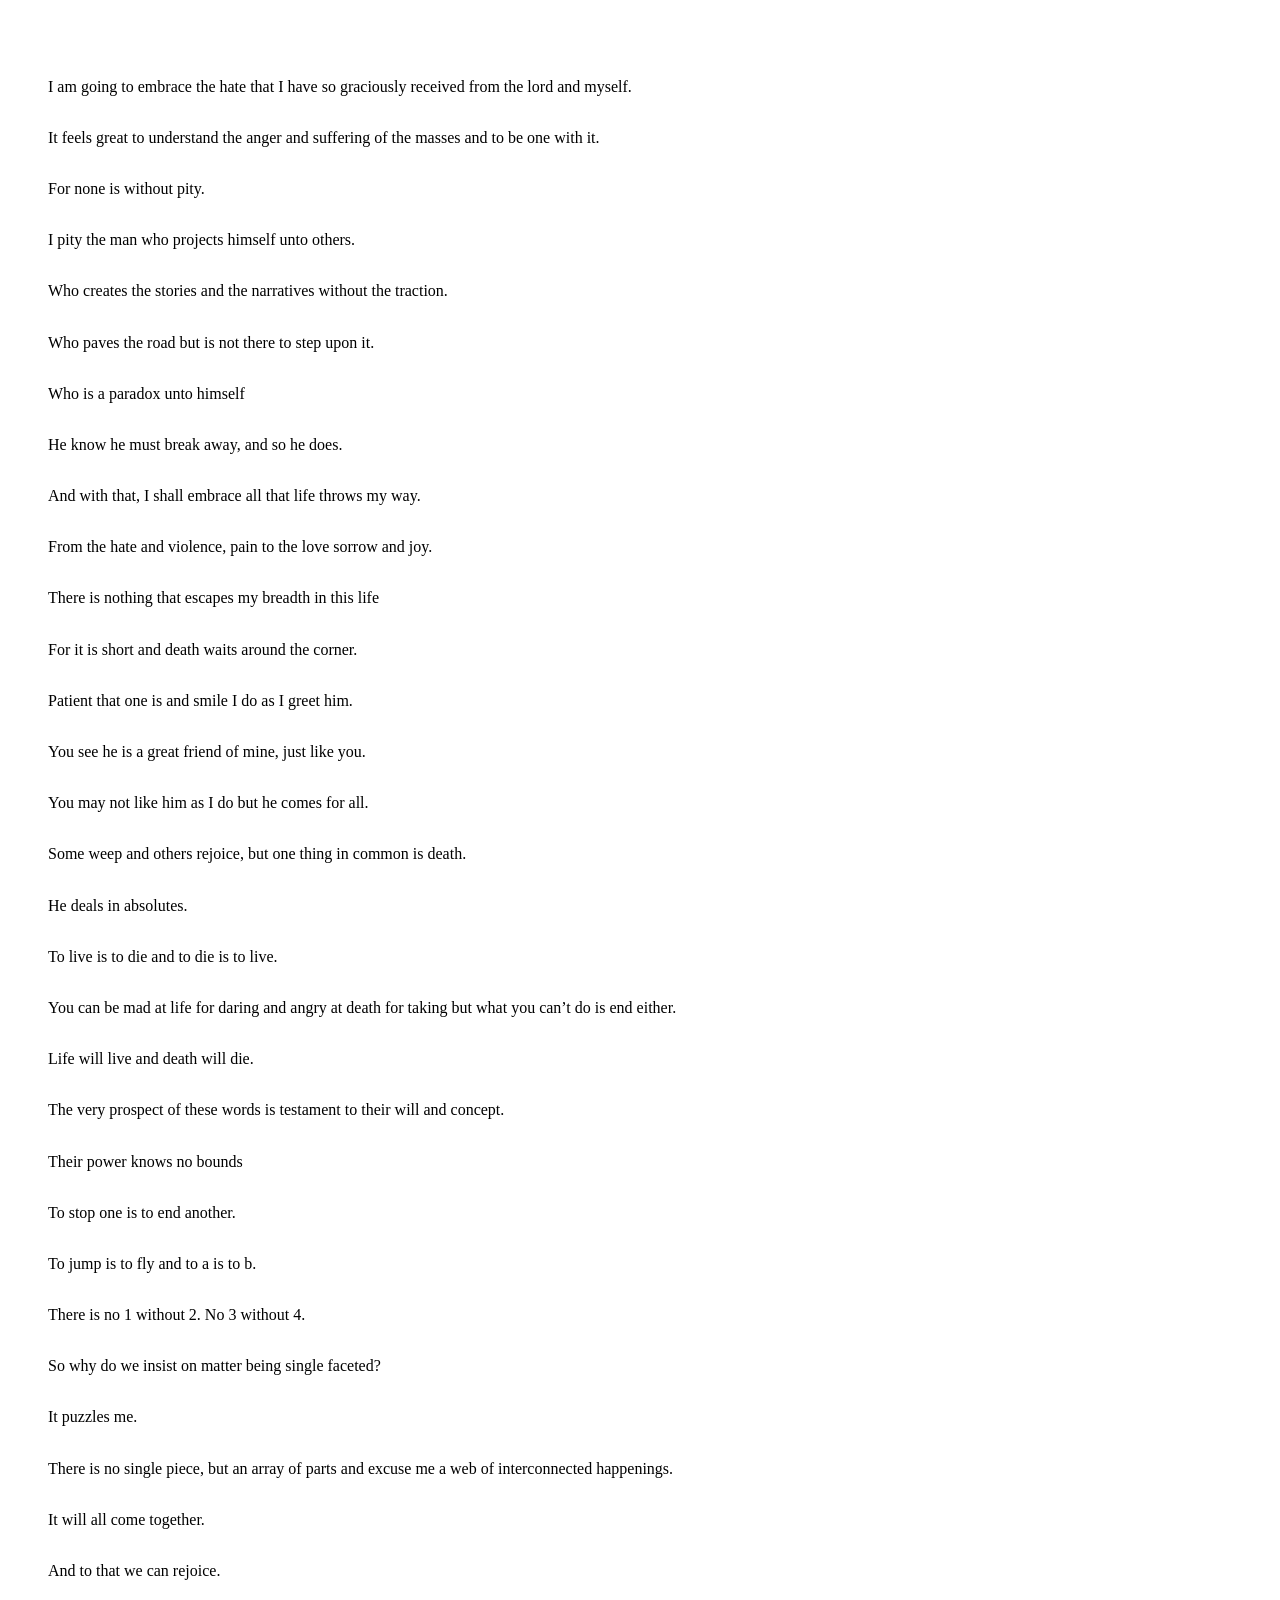
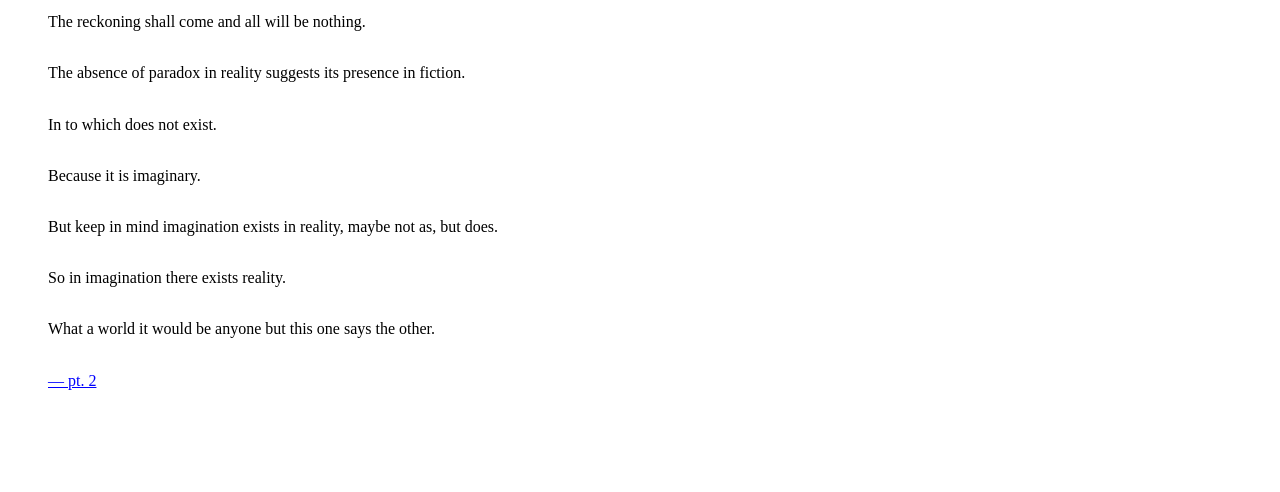
==== part1.html @ 73d49166 "Create part1.html" ====
<!DOCTYPE html>
<html lang="en">
<head>
<meta charset="UTF-8">
<title>Part 1</title>
<style>
    body { white-space: pre-wrap; font-family: serif; line-height: 1.6; padding: 40px; }
    a { color: blue; text-decoration: underline; }
</style>
</head>
<body>
I am going to embrace the hate that I have so graciously received from the lord and myself. 

It feels great to understand the anger and suffering of the masses and to be one with it. 

For none is without pity. 

I pity the man who projects himself unto others. 

Who creates the stories and the narratives without the traction.

Who paves the road but is not there to step upon it. 

Who is a paradox unto himself 

He know he must break away, and so he does. 

And with that, I shall embrace all that life throws my way. 

From the hate and violence, pain to the love sorrow and joy. 

There is nothing that escapes my breadth in this life 

For it is short and death waits around the corner. 

Patient that one is and smile I do as I greet him. 

You see he is a great friend of mine, just like you. 

You may not like him as I do but he comes for all.

Some weep and others rejoice, but one thing in common is death. 

He deals in absolutes. 

To live is to die and to die is to live. 

You can be mad at life for daring and angry at death for taking but what you can’t do is end either. 

Life will live and death will die. 

The very prospect of these words is testament to their will and concept. 

Their power knows no bounds

To stop one is to end another. 

To jump is to fly and to a is to b. 

There is no 1 without 2. No 3 without 4. 

So why do we insist on matter being single faceted?

It puzzles me. 

There is no single piece, but an array of parts and excuse me a web of interconnected happenings. 

It will all come together. 

And to that we can rejoice. 

The reckoning shall come and all will be nothing. 

The absence of paradox in reality suggests its presence in fiction. 

In to which does not exist. 

Because it is imaginary. 

But keep in mind imagination exists in reality, maybe not as, but does. 

So in imagination there exists reality. 

What a world it would be anyone but this one says the other. 

<a href="part2.html">— pt. 2</a>
</body>
</html>
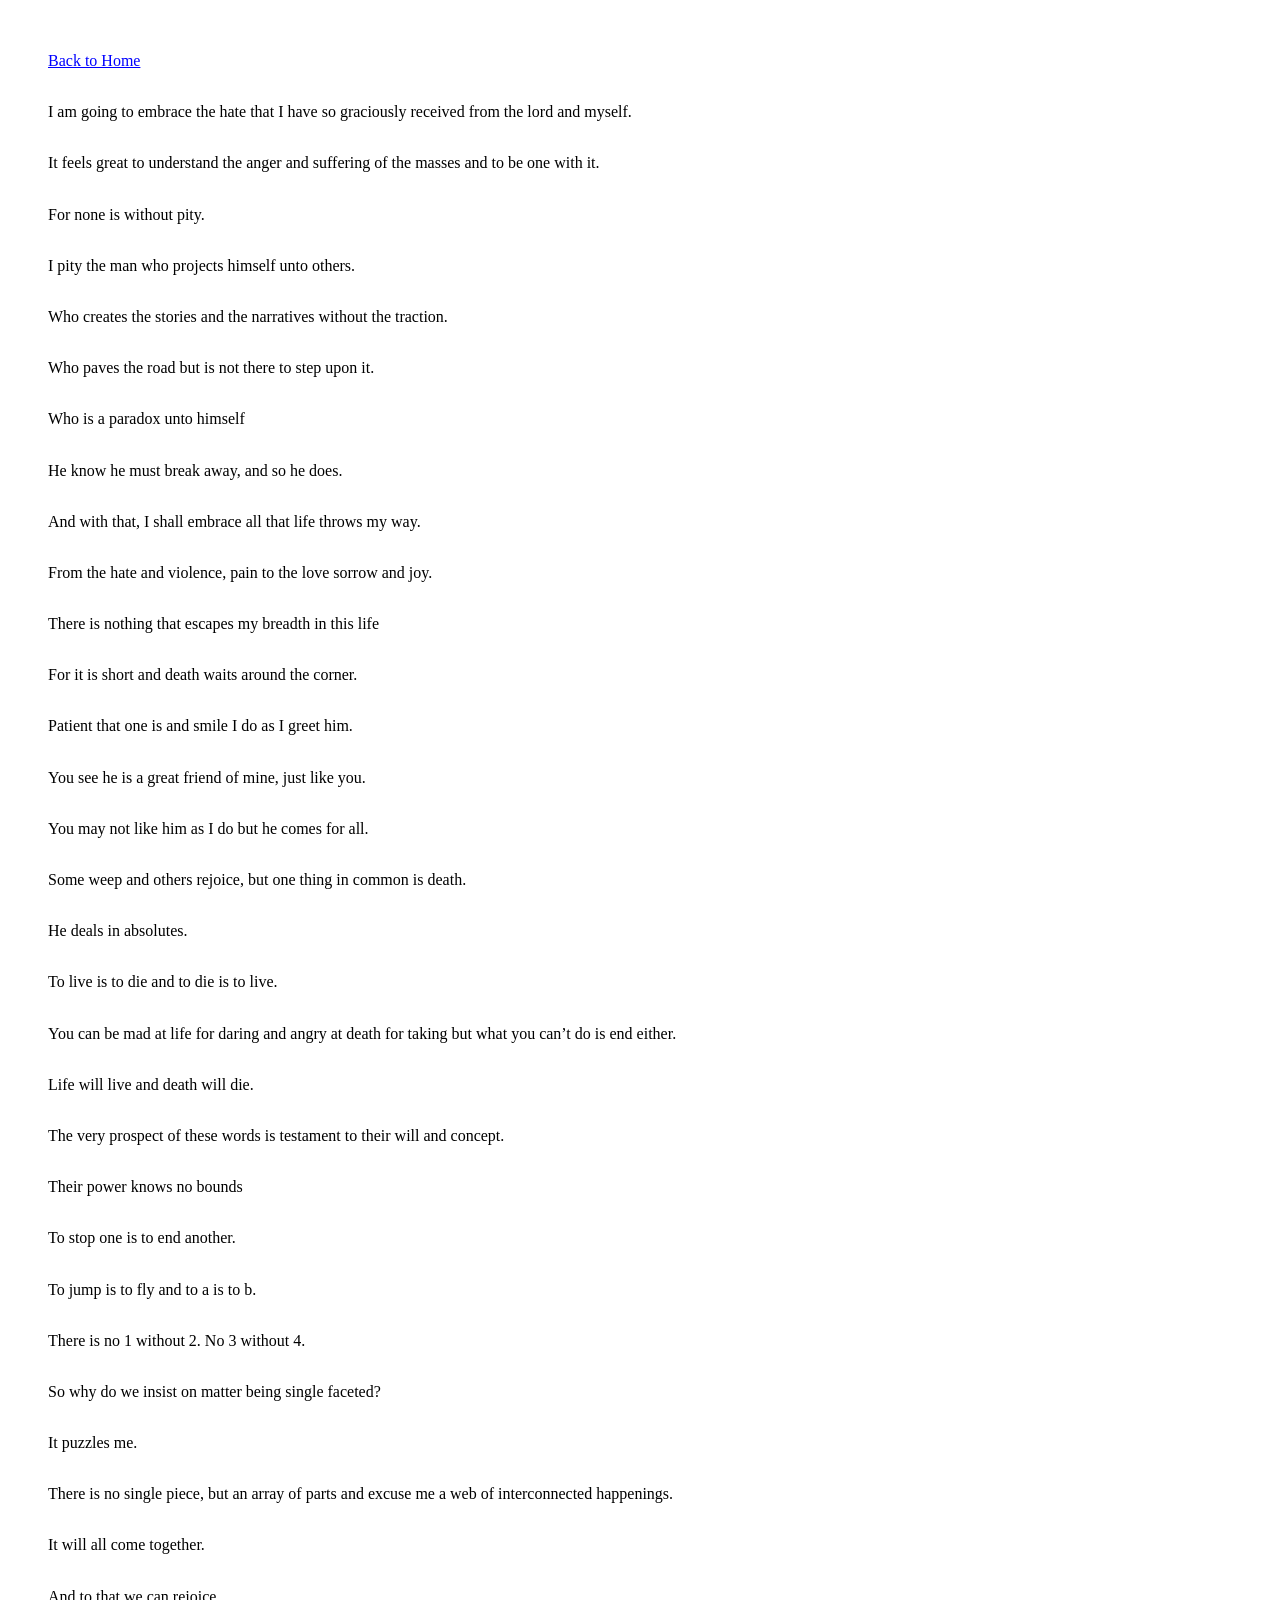
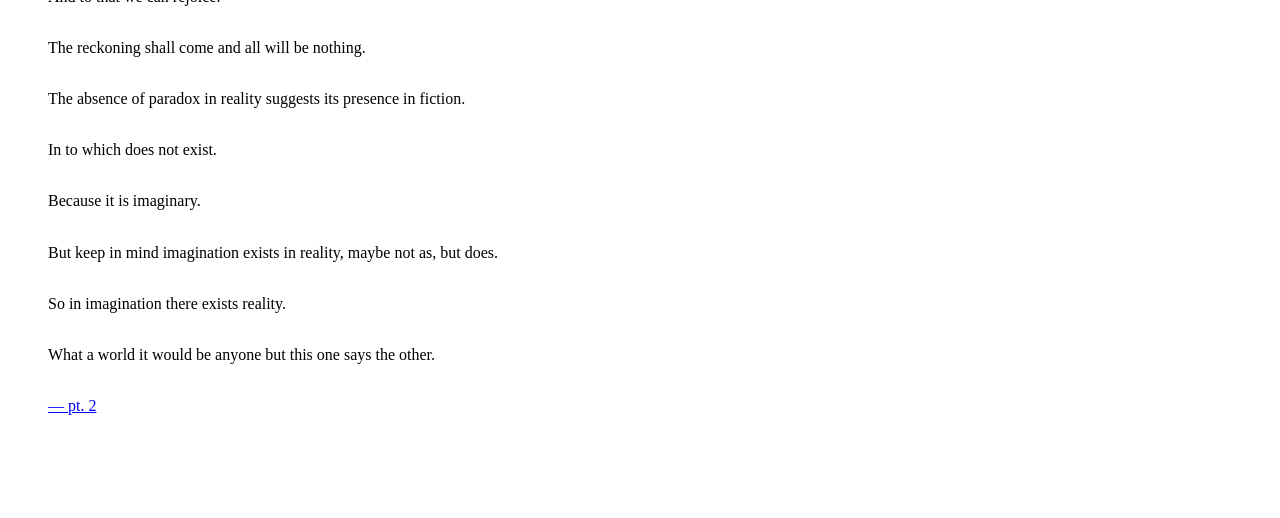
==== commit c71621eb: "Update part1.html add home ref" ====
--- a/part1.html
+++ b/part1.html
@@ -8,6 +8,7 @@
     a { color: blue; text-decoration: underline; }
 </style>
 </head>
+<a href="../index.html">Back to Home</a>
 <body>
 I am going to embrace the hate that I have so graciously received from the lord and myself. 
 
